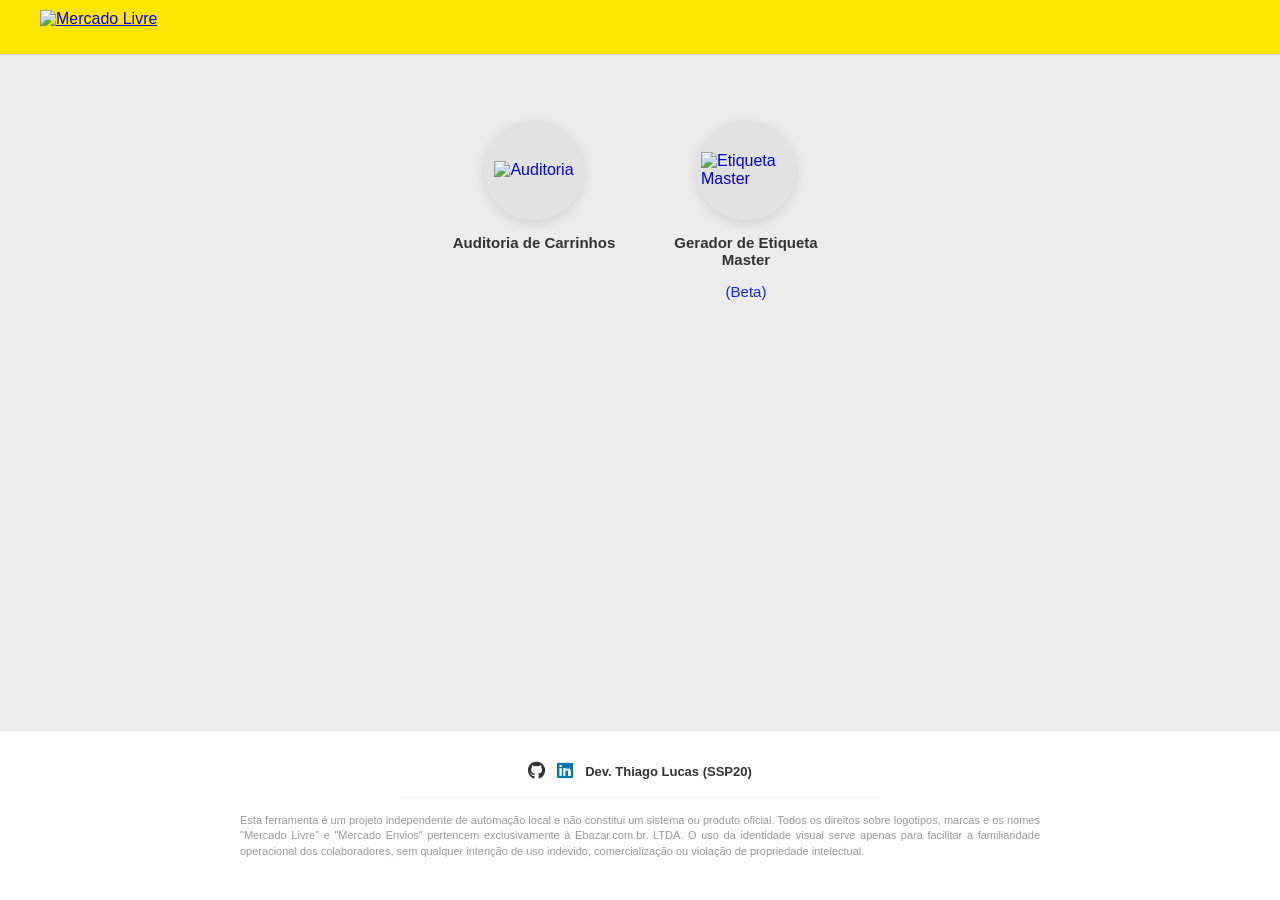
==== index.html @ 6f6f8365 "general logical and visual improvements" ====
<!DOCTYPE html>
<html lang="pt-BR">
<head>
    <meta charset="UTF-8">
    <meta name="viewport" content="width=device-width, initial-scale=1.0">
    <title>Offline Tools - MELI</title>
    <link rel="icon" href="https://http2.mlstatic.com/frontend-assets/ui-navigation/5.19.5/mercadolibre/favicon.svg" type="image/svg+xml">
    <style>
        /* --- css --- */
        html, body { height: 100%; margin: 0; padding: 0; }
        body {
            margin: 0; padding: 0;
            background-color: #ededed; 
            font-family: "Proxima Nova", -apple-system, sans-serif;
            display: flex; flex-direction: column;
        }
        .content-wrapper { flex: 1 0 auto; }
        .hidden { display: none !important; }
        .kraken-nav-header {
            background-color: #ffe600;
            height: 54px;
            display: flex; align-items: center;
            padding: 0 20px;
            box-shadow: 0 1px 0 0 rgba(0,0,0,.1);
            position: fixed; top: 0; width: 100%;
            z-index: 1000; box-sizing: border-box;
        }
        .header-content { display: flex; justify-content: flex-start; align-items: center; padding-left: 20px; width: 100%; }
        .logo-img { height: 35px; display: block; }
        .kraken-main { margin-top: 100px; }
        .menu-grid { display: flex; flex-wrap: wrap; justify-content: center; gap: 32px; padding: 20px; max-width: 1200px; margin: 0 auto; }
        .menu-card { text-decoration: none; display: flex; flex-direction: column; align-items: center; transition: transform 0.2s; width: 180px; }
        .menu-card:hover { transform: translateY(-5px); }
        .card-circle {
            background-color: #b9b9b937; 
            width: 100px; height: 100px;
            border-radius: 50%; display: flex; align-items: center;
            justify-content: center; box-shadow: 0 4px 12px rgba(0,0,0,0.12);
            margin-bottom: 14px; overflow: hidden;
        }
        .card-circle img { max-width: 90%; max-height: 90%; object-fit: contain; }
        .card-name { color: #333; font-size: 15px; text-align: center; font-weight: 600; margin: 0; }

        /* Footer */
        .main-footer { flex-shrink: 0; width: 100%; padding: 30px 20px; background-color: #fff; border-top: 1px solid #e6e6e6; text-align: center; box-sizing: border-box; }
        .footer-legal { max-width: 800px; margin: 0 auto; color: #666; font-size: 13px; }
        .footer-legal hr { border: 0; border-top: 1px solid #eee; margin: 15px auto; width: 60%; }
        .disclaimer { font-size: 11px; color: #999; text-align: justify; line-height: 1.4; }
        .embreve { font-size: 15px; color: #1023f6; text-align: justify; }

        /* Social Links */
        .dev-social-links { display: flex; align-items: center; justify-content: center; gap: 12px; margin-bottom: 10px; }
        .dev-social-links a { font-size: 18px; text-decoration: none; transition: transform 0.2s; }
        .fa-github { color: #333; }
        .fa-linkedin { color: #0077b5; }
        .dev-social-links a:hover { transform: scale(1.2); }
        .dev-social-links p { margin: 0; font-weight: 600; color: #333; }
    </style>
    <link rel="stylesheet" href="https://cdnjs.cloudflare.com/ajax/libs/font-awesome/6.0.0/css/all.min.css">
</head>
<body>
    <header class="kraken-nav-header">
        <div class="header-content">
            <div class="logo-container">
                <a href="index.html" class="logo-link">
                    <img src="https://http2.mlstatic.com/frontend-assets/ui-navigation/5.19.5/mercadolibre/logo__large_plus.png" alt="Mercado Livre" class="logo-img">
                </a>
            </div>
        </div>
    </header>

    <div class="content-wrapper">
        <main class="kraken-main">
            <div class="menu-grid">
                <a class="menu-card" href="auditoria.html">
                    <div class="card-circle">
                        <img src="icons/container-audit-icon.svg" alt="Auditoria">
                    </div>
                    <p class="card-name">Auditoria de Carrinhos</p>
                </a>
                <a href="etiqueta-master.html" class="menu-card">
                     <div class="card-circle">
                        <img src="icons/outbound-icon.svg" alt="Etiqueta Master">
                   </div>
                  <p class="card-name">Gerador de Etiqueta Master</p>
                  <p class="embreve">(Beta)</p>
                 </a>
            </div>
        </main>
    </div>

    <footer class="main-footer">
        <div class="footer-legal">
            <div class="dev-social-links">
                <a href="https://github.com/thluq" target="_blank" title="GitHub"><i class="fab fa-github"></i></a>
                <a href="https://www.linkedin.com/in/thiago-lucas-76b293208/" target="_blank" title="LinkedIn"><i class="fab fa-linkedin"></i></a>
                <p>Dev. <strong>Thiago Lucas</strong> (SSP20)</p>
            </div>
            
            <hr>
            
            <p class="disclaimer">
                Esta ferramenta é um projeto independente de automação local e não constitui um sistema ou produto oficial. 
                Todos os direitos sobre logotipos, marcas e os nomes "Mercado Livre" e "Mercado Envios" pertencem exclusivamente à Ebazar.com.br. LTDA. 
                O uso da identidade visual serve apenas para facilitar a familiaridade operacional dos colaboradores, sem qualquer intenção de uso indevido, comercialização ou violação de propriedade intelectual.
            </p>
        </div>
    </footer>
</body>
</html>
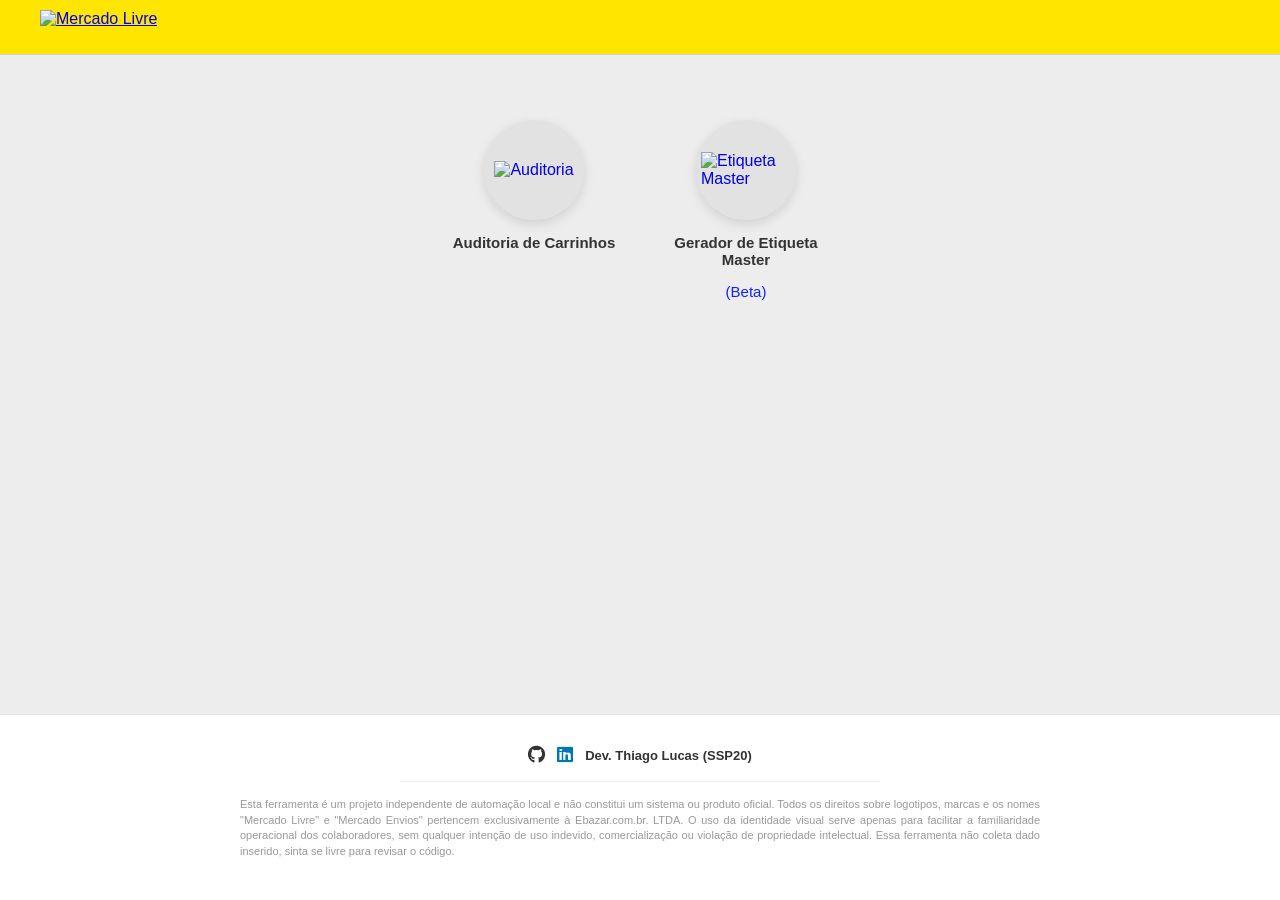
==== commit aa6e9e48: "disclaimer update" ====
--- a/index.html
+++ b/index.html
@@ -102,9 +102,9 @@
             <p class="disclaimer">
                 Esta ferramenta é um projeto independente de automação local e não constitui um sistema ou produto oficial. 
                 Todos os direitos sobre logotipos, marcas e os nomes "Mercado Livre" e "Mercado Envios" pertencem exclusivamente à Ebazar.com.br. LTDA. 
-                O uso da identidade visual serve apenas para facilitar a familiaridade operacional dos colaboradores, sem qualquer intenção de uso indevido, comercialização ou violação de propriedade intelectual.
+                O uso da identidade visual serve apenas para facilitar a familiaridade operacional dos colaboradores, sem qualquer intenção de uso indevido, comercialização ou violação de propriedade intelectual. Essa ferramenta não coleta dado inserido, sinta se livre para revisar o código.
             </p>
         </div>
     </footer>
 </body>
-</html>+</html>
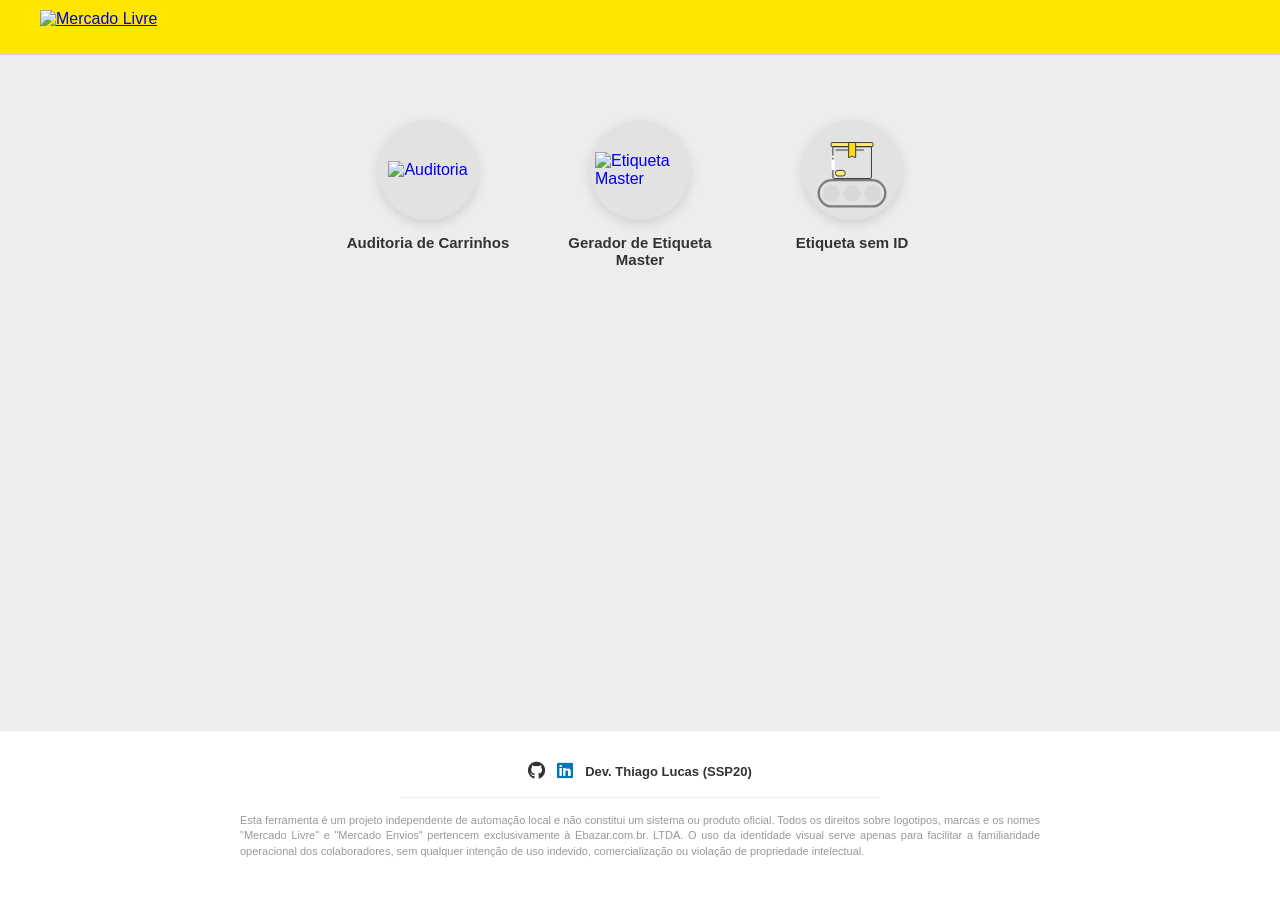
==== commit a53bae09: "SEMID label feature and master laber changes" ====
--- a/index.html
+++ b/index.html
@@ -46,7 +46,6 @@
         .footer-legal { max-width: 800px; margin: 0 auto; color: #666; font-size: 13px; }
         .footer-legal hr { border: 0; border-top: 1px solid #eee; margin: 15px auto; width: 60%; }
         .disclaimer { font-size: 11px; color: #999; text-align: justify; line-height: 1.4; }
-        .embreve { font-size: 15px; color: #1023f6; text-align: justify; }
 
         /* Social Links */
         .dev-social-links { display: flex; align-items: center; justify-content: center; gap: 12px; margin-bottom: 10px; }
@@ -78,13 +77,20 @@
                     </div>
                     <p class="card-name">Auditoria de Carrinhos</p>
                 </a>
+
                 <a href="etiqueta-master.html" class="menu-card">
                      <div class="card-circle">
                         <img src="icons/outbound-icon.svg" alt="Etiqueta Master">
                    </div>
                   <p class="card-name">Gerador de Etiqueta Master</p>
-                  <p class="embreve">(Beta)</p>
                  </a>
+
+                <a href="semid.html" class="menu-card">
+                    <div class="card-circle">
+                        <img src="icons/icon-container-home.svg" alt="Sem ID">
+                    </div>
+                    <p class="card-name">Etiqueta sem ID</p>
+                </a>
             </div>
         </main>
     </div>
@@ -102,9 +108,9 @@
             <p class="disclaimer">
                 Esta ferramenta é um projeto independente de automação local e não constitui um sistema ou produto oficial. 
                 Todos os direitos sobre logotipos, marcas e os nomes "Mercado Livre" e "Mercado Envios" pertencem exclusivamente à Ebazar.com.br. LTDA. 
-                O uso da identidade visual serve apenas para facilitar a familiaridade operacional dos colaboradores, sem qualquer intenção de uso indevido, comercialização ou violação de propriedade intelectual. Essa ferramenta não coleta dado inserido, sinta se livre para revisar o código.
+                O uso da identidade visual serve apenas para facilitar a familiaridade operacional dos colaboradores, sem qualquer intenção de uso indevido, comercialização ou violação de propriedade intelectual.
             </p>
         </div>
     </footer>
 </body>
-</html>
+</html>
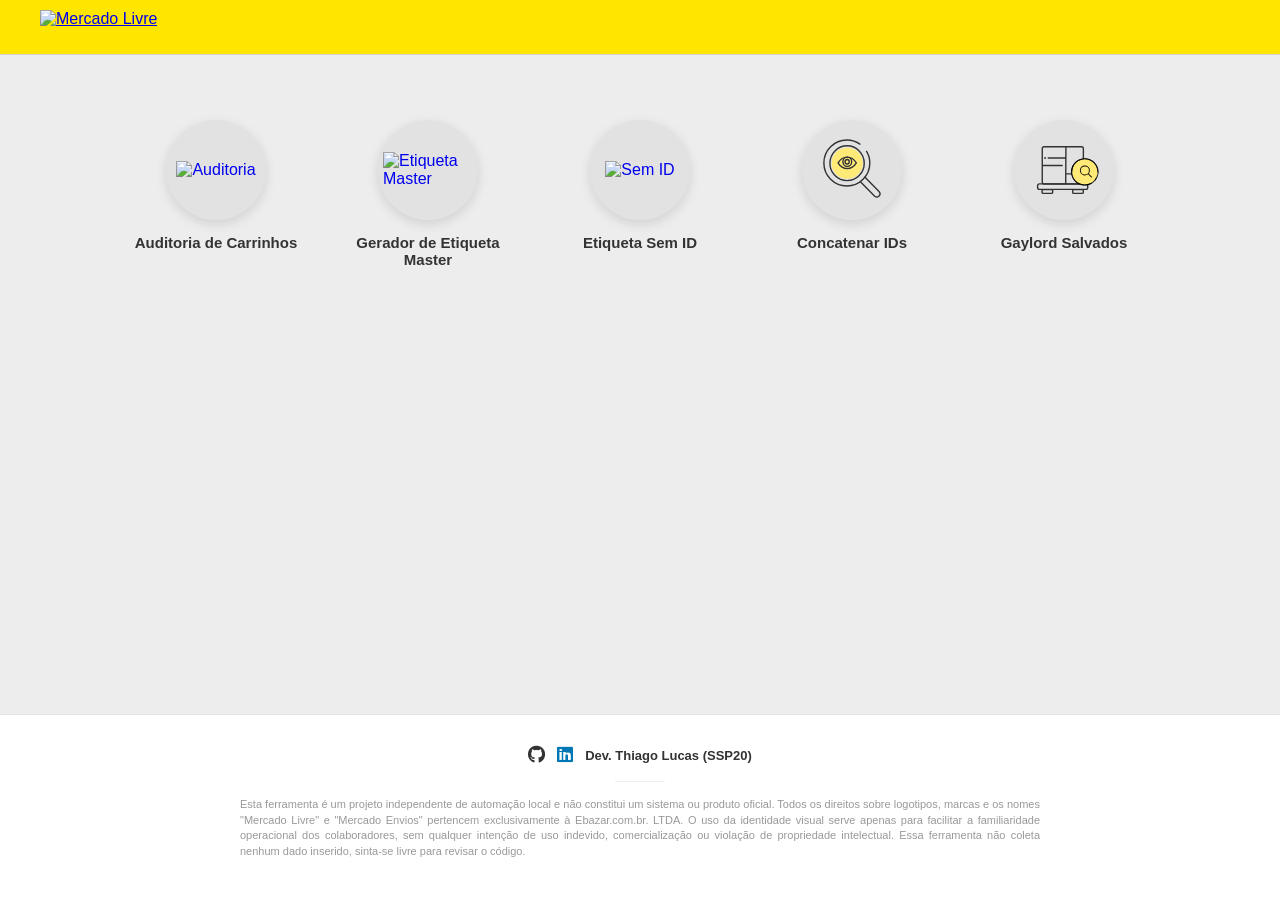
==== commit e81cbc75: "fix: remove legacy root files, restore correct index.html with 5 tools" ====
--- a/index.html
+++ b/index.html
@@ -3,58 +3,11 @@
 <head>
     <meta charset="UTF-8">
     <meta name="viewport" content="width=device-width, initial-scale=1.0">
-    <title>Offline Tools - MELI</title>
+    <title>OfflineTools - MELI</title>
+    <meta name="description" content="Hub de ferramentas offline para suporte operacional do Mercado Livre.">
     <link rel="icon" href="https://http2.mlstatic.com/frontend-assets/ui-navigation/5.19.5/mercadolibre/favicon.svg" type="image/svg+xml">
-    <style>
-        /* --- css --- */
-        html, body { height: 100%; margin: 0; padding: 0; }
-        body {
-            margin: 0; padding: 0;
-            background-color: #ededed; 
-            font-family: "Proxima Nova", -apple-system, sans-serif;
-            display: flex; flex-direction: column;
-        }
-        .content-wrapper { flex: 1 0 auto; }
-        .hidden { display: none !important; }
-        .kraken-nav-header {
-            background-color: #ffe600;
-            height: 54px;
-            display: flex; align-items: center;
-            padding: 0 20px;
-            box-shadow: 0 1px 0 0 rgba(0,0,0,.1);
-            position: fixed; top: 0; width: 100%;
-            z-index: 1000; box-sizing: border-box;
-        }
-        .header-content { display: flex; justify-content: flex-start; align-items: center; padding-left: 20px; width: 100%; }
-        .logo-img { height: 35px; display: block; }
-        .kraken-main { margin-top: 100px; }
-        .menu-grid { display: flex; flex-wrap: wrap; justify-content: center; gap: 32px; padding: 20px; max-width: 1200px; margin: 0 auto; }
-        .menu-card { text-decoration: none; display: flex; flex-direction: column; align-items: center; transition: transform 0.2s; width: 180px; }
-        .menu-card:hover { transform: translateY(-5px); }
-        .card-circle {
-            background-color: #b9b9b937; 
-            width: 100px; height: 100px;
-            border-radius: 50%; display: flex; align-items: center;
-            justify-content: center; box-shadow: 0 4px 12px rgba(0,0,0,0.12);
-            margin-bottom: 14px; overflow: hidden;
-        }
-        .card-circle img { max-width: 90%; max-height: 90%; object-fit: contain; }
-        .card-name { color: #333; font-size: 15px; text-align: center; font-weight: 600; margin: 0; }
-
-        /* Footer */
-        .main-footer { flex-shrink: 0; width: 100%; padding: 30px 20px; background-color: #fff; border-top: 1px solid #e6e6e6; text-align: center; box-sizing: border-box; }
-        .footer-legal { max-width: 800px; margin: 0 auto; color: #666; font-size: 13px; }
-        .footer-legal hr { border: 0; border-top: 1px solid #eee; margin: 15px auto; width: 60%; }
-        .disclaimer { font-size: 11px; color: #999; text-align: justify; line-height: 1.4; }
-
-        /* Social Links */
-        .dev-social-links { display: flex; align-items: center; justify-content: center; gap: 12px; margin-bottom: 10px; }
-        .dev-social-links a { font-size: 18px; text-decoration: none; transition: transform 0.2s; }
-        .fa-github { color: #333; }
-        .fa-linkedin { color: #0077b5; }
-        .dev-social-links a:hover { transform: scale(1.2); }
-        .dev-social-links p { margin: 0; font-weight: 600; color: #333; }
-    </style>
+    <link rel="stylesheet" href="css/global.css">
+    <link rel="stylesheet" href="css/index.css">
     <link rel="stylesheet" href="https://cdnjs.cloudflare.com/ajax/libs/font-awesome/6.0.0/css/all.min.css">
 </head>
 <body>
@@ -71,26 +24,42 @@
     <div class="content-wrapper">
         <main class="kraken-main">
             <div class="menu-grid">
-                <a class="menu-card" href="auditoria.html">
+
+                <a class="menu-card" href="pages/auditoria.html">
                     <div class="card-circle">
                         <img src="icons/container-audit-icon.svg" alt="Auditoria">
                     </div>
                     <p class="card-name">Auditoria de Carrinhos</p>
                 </a>
 
-                <a href="etiqueta-master.html" class="menu-card">
-                     <div class="card-circle">
+                <a href="pages/etiqueta-master.html" class="menu-card">
+                    <div class="card-circle">
                         <img src="icons/outbound-icon.svg" alt="Etiqueta Master">
-                   </div>
-                  <p class="card-name">Gerador de Etiqueta Master</p>
-                 </a>
+                    </div>
+                    <p class="card-name">Gerador de Etiqueta Master</p>
+                </a>
 
-                <a href="semid.html" class="menu-card">
+                <a href="pages/etiqueta-semid.html" class="menu-card">
                     <div class="card-circle">
-                        <img src="icons/icon-container-home.svg" alt="Sem ID">
+                        <img src="icons/audit-package-icon.svg" alt="Sem ID">
                     </div>
-                    <p class="card-name">Etiqueta sem ID</p>
+                    <p class="card-name">Etiqueta Sem ID</p>
                 </a>
+
+                <a href="pages/concatenar.html" class="menu-card">
+                    <div class="card-circle">
+                        <img src="icons/concat-ids-icon.svg" alt="Concatenar IDs">
+                    </div>
+                    <p class="card-name">Concatenar IDs</p>
+                </a>
+
+                <a href="pages/gaylord.html" class="menu-card">
+                    <div class="card-circle">
+                        <img src="icons/gaylord-icon.svg" alt="Gaylord Salvados">
+                    </div>
+                    <p class="card-name">Gaylord Salvados</p>
+                </a>
+
             </div>
         </main>
     </div>
@@ -102,13 +71,11 @@
                 <a href="https://www.linkedin.com/in/thiago-lucas-76b293208/" target="_blank" title="LinkedIn"><i class="fab fa-linkedin"></i></a>
                 <p>Dev. <strong>Thiago Lucas</strong> (SSP20)</p>
             </div>
-            
             <hr>
-            
             <p class="disclaimer">
-                Esta ferramenta é um projeto independente de automação local e não constitui um sistema ou produto oficial. 
-                Todos os direitos sobre logotipos, marcas e os nomes "Mercado Livre" e "Mercado Envios" pertencem exclusivamente à Ebazar.com.br. LTDA. 
-                O uso da identidade visual serve apenas para facilitar a familiaridade operacional dos colaboradores, sem qualquer intenção de uso indevido, comercialização ou violação de propriedade intelectual.
+                Esta ferramenta é um projeto independente de automação local e não constitui um sistema ou produto oficial.
+                Todos os direitos sobre logotipos, marcas e os nomes "Mercado Livre" e "Mercado Envios" pertencem exclusivamente à Ebazar.com.br. LTDA.
+                O uso da identidade visual serve apenas para facilitar a familiaridade operacional dos colaboradores, sem qualquer intenção de uso indevido, comercialização ou violação de propriedade intelectual. Essa ferramenta não coleta nenhum dado inserido, sinta-se livre para revisar o código.
             </p>
         </div>
     </footer>
--- a/css/global.css
+++ b/css/global.css
@@ -0,0 +1,147 @@
+/* ============================================
+   GLOBAL STYLES — OfflineTools MELI
+   Estilos compartilhados entre todas as páginas
+   ============================================ */
+
+/* --- CSS Custom Properties --- */
+:root {
+    --meli-yellow: #ffe600;
+    --meli-blue: #3483fa;
+    --meli-blue-hover: #2968c8;
+    --meli-blue-active: #1f52a0;
+    --meli-green: #00a650;
+    --meli-red: #f23d4f;
+    --meli-orange: #ff9800;
+
+    --bg-primary: #ededed;
+    --bg-white: #ffffff;
+
+    --text-primary: #333;
+    --text-secondary: #666;
+    --text-muted: #999;
+
+    --border-light: #eee;
+    --border-medium: #ddd;
+
+    --shadow-sm: 0 1px 0 0 rgba(0,0,0,.1);
+    --shadow-md: 0 2px 15px rgba(0,0,0,0.1);
+    --shadow-lg: 0 4px 15px rgba(0,0,0,0.15);
+
+    --header-height: 54px;
+    --font-primary: "Proxima Nova", -apple-system, sans-serif;
+
+    --radius-sm: 6px;
+    --radius-md: 8px;
+}
+
+/* --- Reset --- */
+*, *::before, *::after { box-sizing: border-box; }
+
+html, body {
+    height: 100%;
+    margin: 0;
+    padding: 0;
+}
+
+body {
+    background-color: var(--bg-primary);
+    font-family: var(--font-primary);
+    display: flex;
+    flex-direction: column;
+}
+
+/* --- Utilitários --- */
+.hidden { display: none !important; }
+.content-wrapper { flex: 1 0 auto; }
+
+/* --- Header (Kraken Nav) --- */
+.kraken-nav-header {
+    background-color: var(--meli-yellow);
+    height: var(--header-height);
+    display: flex;
+    align-items: center;
+    padding: 0 20px;
+    box-shadow: var(--shadow-sm);
+    position: fixed;
+    top: 0;
+    width: 100%;
+    z-index: 1001;
+}
+
+.header-content {
+    display: flex;
+    justify-content: flex-start;
+    align-items: center;
+    padding-left: 20px;
+    width: 100%;
+}
+
+.logo-container { margin: 0; }
+.logo-img { height: 35px; display: block; }
+
+/* --- Footer --- */
+.main-footer {
+    flex-shrink: 0;
+    width: 100%;
+    padding: 30px 20px;
+    background-color: var(--bg-white);
+    border-top: 1px solid #e6e6e6;
+    text-align: center;
+}
+
+.footer-legal {
+    max-width: 800px;
+    margin: 0 auto;
+    color: var(--text-secondary);
+    font-size: 13px;
+}
+
+.footer-legal hr {
+    border: 0;
+    border-top: 1px solid var(--border-light);
+    margin: 15px auto;
+    width: 50px;
+}
+
+.disclaimer {
+    font-size: 11px;
+    color: var(--text-muted);
+    text-align: justify;
+    line-height: 1.4;
+}
+
+.dev-social-links {
+    display: flex;
+    align-items: center;
+    justify-content: center;
+    gap: 12px;
+    margin-bottom: 10px;
+}
+
+.dev-social-links a {
+    font-size: 18px;
+    text-decoration: none;
+    transition: transform 0.2s;
+}
+
+.dev-social-links a:hover { transform: scale(1.2); }
+.dev-social-links p { margin: 0; font-weight: 600; color: var(--text-primary); }
+.fa-github { color: var(--text-primary); }
+.fa-linkedin { color: #0077b5; }
+
+/* --- Botão Primário (base) --- */
+.btn-primary {
+    width: 100%;
+    padding: 16px;
+    background: var(--meli-blue);
+    color: white;
+    border: none;
+    border-radius: var(--radius-sm);
+    font-weight: 600;
+    cursor: pointer;
+    font-size: 16px;
+    transition: background 0.2s;
+}
+
+.btn-primary:hover { background: var(--meli-blue-hover); }
+.btn-primary:active { background: var(--meli-blue-active); }
--- a/css/index.css
+++ b/css/index.css
@@ -0,0 +1,53 @@
+/* ============================================
+   INDEX — Estilos do menu principal
+   ============================================ */
+
+.kraken-main { margin-top: 100px; }
+
+.menu-grid {
+    display: flex;
+    flex-wrap: wrap;
+    justify-content: center;
+    gap: 32px;
+    padding: 20px;
+    max-width: 1200px;
+    margin: 0 auto;
+}
+
+.menu-card {
+    text-decoration: none;
+    display: flex;
+    flex-direction: column;
+    align-items: center;
+    transition: transform 0.2s;
+    width: 180px;
+}
+
+.menu-card:hover { transform: translateY(-5px); }
+
+.card-circle {
+    background-color: #b9b9b937;
+    width: 100px;
+    height: 100px;
+    border-radius: 50%;
+    display: flex;
+    align-items: center;
+    justify-content: center;
+    box-shadow: 0 4px 12px rgba(0,0,0,0.12);
+    margin-bottom: 14px;
+    overflow: hidden;
+}
+
+.card-circle img {
+    max-width: 90%;
+    max-height: 90%;
+    object-fit: contain;
+}
+
+.card-name {
+    color: var(--text-primary);
+    font-size: 15px;
+    text-align: center;
+    font-weight: 600;
+    margin: 0;
+}
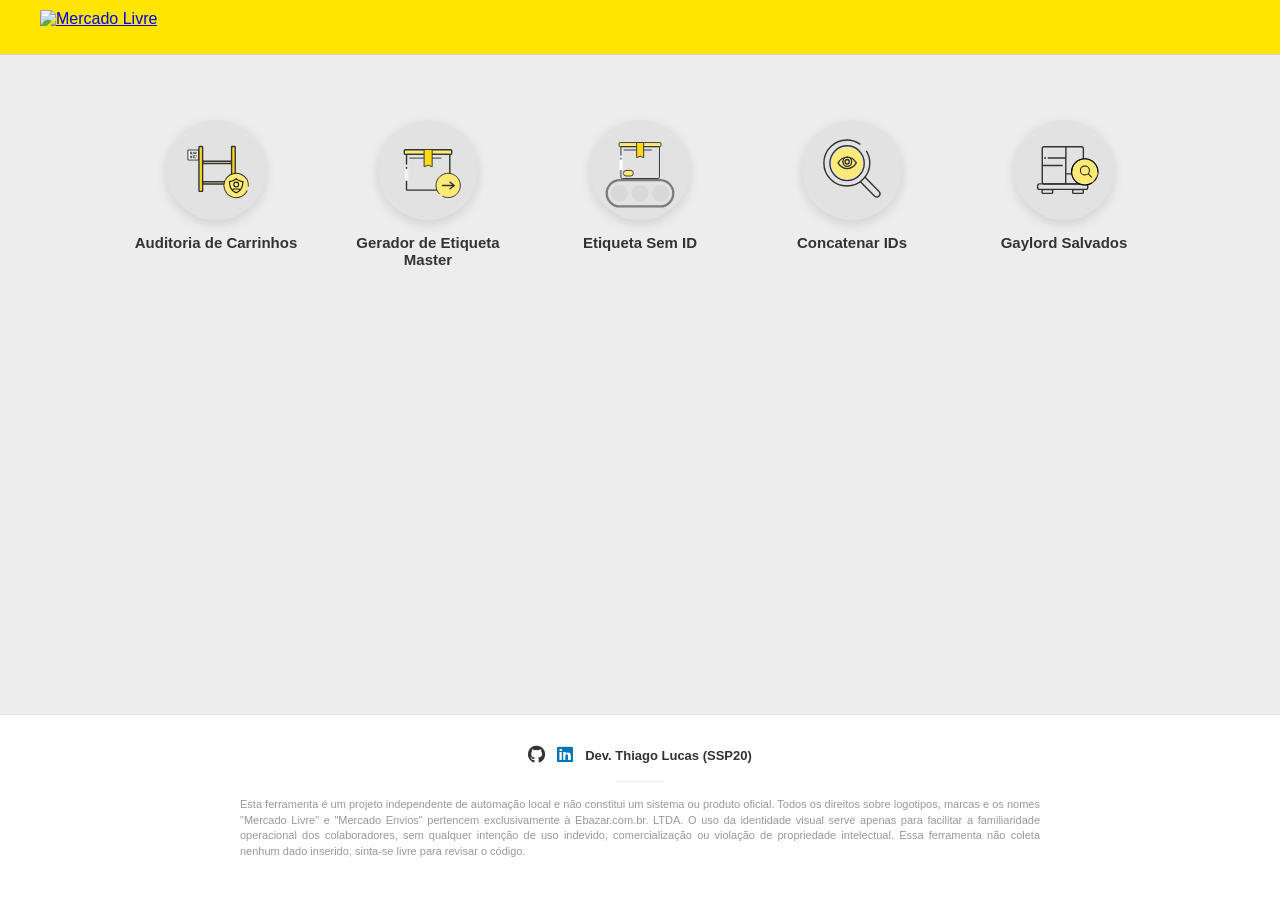
==== commit e49b080a: "refactor: rename icons to semantic names, update index.html src paths" ====
--- a/index.html
+++ b/index.html
@@ -1,21 +1,25 @@
 <!DOCTYPE html>
 <html lang="pt-BR">
+
 <head>
     <meta charset="UTF-8">
     <meta name="viewport" content="width=device-width, initial-scale=1.0">
     <title>OfflineTools - MELI</title>
     <meta name="description" content="Hub de ferramentas offline para suporte operacional do Mercado Livre.">
-    <link rel="icon" href="https://http2.mlstatic.com/frontend-assets/ui-navigation/5.19.5/mercadolibre/favicon.svg" type="image/svg+xml">
+    <link rel="icon" href="https://http2.mlstatic.com/frontend-assets/ui-navigation/5.19.5/mercadolibre/favicon.svg"
+        type="image/svg+xml">
     <link rel="stylesheet" href="css/global.css">
     <link rel="stylesheet" href="css/index.css">
     <link rel="stylesheet" href="https://cdnjs.cloudflare.com/ajax/libs/font-awesome/6.0.0/css/all.min.css">
 </head>
+
 <body>
     <header class="kraken-nav-header">
         <div class="header-content">
             <div class="logo-container">
                 <a href="index.html" class="logo-link">
-                    <img src="https://http2.mlstatic.com/frontend-assets/ui-navigation/5.19.5/mercadolibre/logo__large_plus.png" alt="Mercado Livre" class="logo-img">
+                    <img src="https://http2.mlstatic.com/frontend-assets/ui-navigation/5.19.5/mercadolibre/logo__large_plus.png"
+                        alt="Mercado Livre" class="logo-img">
                 </a>
             </div>
         </div>
@@ -27,35 +31,35 @@
 
                 <a class="menu-card" href="pages/auditoria.html">
                     <div class="card-circle">
-                        <img src="icons/container-audit-icon.svg" alt="Auditoria">
+                        <img src="icons/icon-audit.svg" alt="Auditoria">
                     </div>
                     <p class="card-name">Auditoria de Carrinhos</p>
                 </a>
 
                 <a href="pages/etiqueta-master.html" class="menu-card">
                     <div class="card-circle">
-                        <img src="icons/outbound-icon.svg" alt="Etiqueta Master">
+                        <img src="icons/icon-label-master.svg" alt="Etiqueta Master">
                     </div>
                     <p class="card-name">Gerador de Etiqueta Master</p>
                 </a>
 
                 <a href="pages/etiqueta-semid.html" class="menu-card">
                     <div class="card-circle">
-                        <img src="icons/audit-package-icon.svg" alt="Sem ID">
+                        <img src="icons/icon-label-semid.svg" alt="Sem ID">
                     </div>
                     <p class="card-name">Etiqueta Sem ID</p>
                 </a>
 
                 <a href="pages/concatenar.html" class="menu-card">
                     <div class="card-circle">
-                        <img src="icons/concat-ids-icon.svg" alt="Concatenar IDs">
+                        <img src="icons/icon-concat.svg" alt="Concatenar IDs">
                     </div>
                     <p class="card-name">Concatenar IDs</p>
                 </a>
 
                 <a href="pages/gaylord.html" class="menu-card">
                     <div class="card-circle">
-                        <img src="icons/gaylord-icon.svg" alt="Gaylord Salvados">
+                        <img src="icons/icon-gaylord.svg" alt="Gaylord Salvados">
                     </div>
                     <p class="card-name">Gaylord Salvados</p>
                 </a>
@@ -68,16 +72,22 @@
         <div class="footer-legal">
             <div class="dev-social-links">
                 <a href="https://github.com/thluq" target="_blank" title="GitHub"><i class="fab fa-github"></i></a>
-                <a href="https://www.linkedin.com/in/thiago-lucas-76b293208/" target="_blank" title="LinkedIn"><i class="fab fa-linkedin"></i></a>
+                <a href="https://www.linkedin.com/in/thiago-lucas-76b293208/" target="_blank" title="LinkedIn"><i
+                        class="fab fa-linkedin"></i></a>
                 <p>Dev. <strong>Thiago Lucas</strong> (SSP20)</p>
             </div>
             <hr>
             <p class="disclaimer">
-                Esta ferramenta é um projeto independente de automação local e não constitui um sistema ou produto oficial.
-                Todos os direitos sobre logotipos, marcas e os nomes "Mercado Livre" e "Mercado Envios" pertencem exclusivamente à Ebazar.com.br. LTDA.
-                O uso da identidade visual serve apenas para facilitar a familiaridade operacional dos colaboradores, sem qualquer intenção de uso indevido, comercialização ou violação de propriedade intelectual. Essa ferramenta não coleta nenhum dado inserido, sinta-se livre para revisar o código.
+                Esta ferramenta é um projeto independente de automação local e não constitui um sistema ou produto
+                oficial.
+                Todos os direitos sobre logotipos, marcas e os nomes "Mercado Livre" e "Mercado Envios" pertencem
+                exclusivamente à Ebazar.com.br. LTDA.
+                O uso da identidade visual serve apenas para facilitar a familiaridade operacional dos colaboradores,
+                sem qualquer intenção de uso indevido, comercialização ou violação de propriedade intelectual. Essa
+                ferramenta não coleta nenhum dado inserido, sinta-se livre para revisar o código.
             </p>
         </div>
     </footer>
 </body>
+
 </html>
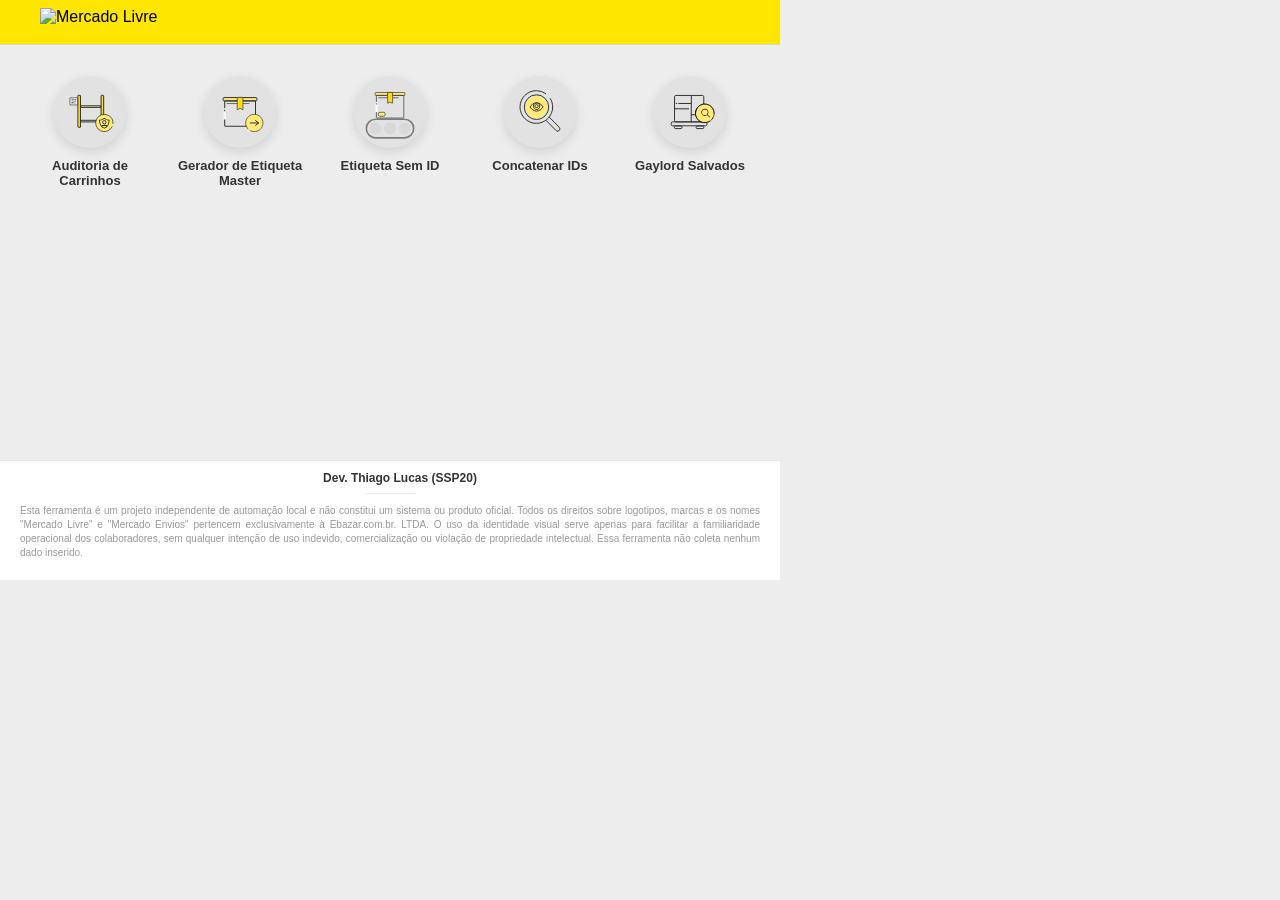
==== commit 3a204cbd: "Extension version" ====
--- a/index.html
+++ b/index.html
@@ -1,93 +1,86 @@
 <!DOCTYPE html>
 <html lang="pt-BR">
+<head>
+  <meta charset="UTF-8">
+  <meta name="viewport" content="width=device-width, initial-scale=1.0">
+  <title>OfflineTools - MELI</title>
+  <link rel="icon" href="icons/icon-48.png" type="image/png">
+  <link rel="stylesheet" href="css/global.css">
+  <link rel="stylesheet" href="css/index.css">
+  <!-- Font Awesome local (baixar conforme README-extension.md) -->
+  <link rel="stylesheet" href="libs/font-awesome/css/all.min.css">
+</head>
+<body>
 
-<head>
-    <meta charset="UTF-8">
-    <meta name="viewport" content="width=device-width, initial-scale=1.0">
-    <title>OfflineTools - MELI</title>
-    <meta name="description" content="Hub de ferramentas offline para suporte operacional do Mercado Livre.">
-    <link rel="icon" href="https://http2.mlstatic.com/frontend-assets/ui-navigation/5.19.5/mercadolibre/favicon.svg"
-        type="image/svg+xml">
-    <link rel="stylesheet" href="css/global.css">
-    <link rel="stylesheet" href="css/index.css">
-    <link rel="stylesheet" href="https://cdnjs.cloudflare.com/ajax/libs/font-awesome/6.0.0/css/all.min.css">
-</head>
+  <header class="kraken-nav-header">
+    <div class="header-content">
+      <div class="logo-container">
+        <!-- Logo local (baixar conforme README-extension.md) -->
+        <img src="icons/meli-logo.png" alt="Mercado Livre" class="logo-img">
+      </div>
+    </div>
+  </header>
 
-<body>
-    <header class="kraken-nav-header">
-        <div class="header-content">
-            <div class="logo-container">
-                <a href="index.html" class="logo-link">
-                    <img src="https://http2.mlstatic.com/frontend-assets/ui-navigation/5.19.5/mercadolibre/logo__large_plus.png"
-                        alt="Mercado Livre" class="logo-img">
-                </a>
-            </div>
-        </div>
-    </header>
+  <div class="content-wrapper">
+    <main class="kraken-main">
+      <div class="menu-grid">
 
-    <div class="content-wrapper">
-        <main class="kraken-main">
-            <div class="menu-grid">
+        <a class="menu-card" href="pages/auditoria.html">
+          <div class="card-circle">
+            <img src="icons/icon-audit.svg" alt="Auditoria">
+          </div>
+          <p class="card-name">Auditoria de Carrinhos</p>
+        </a>
 
-                <a class="menu-card" href="pages/auditoria.html">
-                    <div class="card-circle">
-                        <img src="icons/icon-audit.svg" alt="Auditoria">
-                    </div>
-                    <p class="card-name">Auditoria de Carrinhos</p>
-                </a>
+        <a href="pages/etiqueta-master.html" class="menu-card">
+          <div class="card-circle">
+            <img src="icons/icon-label-master.svg" alt="Etiqueta Master">
+          </div>
+          <p class="card-name">Gerador de Etiqueta Master</p>
+        </a>
 
-                <a href="pages/etiqueta-master.html" class="menu-card">
-                    <div class="card-circle">
-                        <img src="icons/icon-label-master.svg" alt="Etiqueta Master">
-                    </div>
-                    <p class="card-name">Gerador de Etiqueta Master</p>
-                </a>
+        <a href="pages/etiqueta-semid.html" class="menu-card">
+          <div class="card-circle">
+            <img src="icons/icon-label-semid.svg" alt="Sem ID">
+          </div>
+          <p class="card-name">Etiqueta Sem ID</p>
+        </a>
 
-                <a href="pages/etiqueta-semid.html" class="menu-card">
-                    <div class="card-circle">
-                        <img src="icons/icon-label-semid.svg" alt="Sem ID">
-                    </div>
-                    <p class="card-name">Etiqueta Sem ID</p>
-                </a>
+        <a href="pages/concatenar.html" class="menu-card">
+          <div class="card-circle">
+            <img src="icons/icon-concat.svg" alt="Concatenar IDs">
+          </div>
+          <p class="card-name">Concatenar IDs</p>
+        </a>
 
-                <a href="pages/concatenar.html" class="menu-card">
-                    <div class="card-circle">
-                        <img src="icons/icon-concat.svg" alt="Concatenar IDs">
-                    </div>
-                    <p class="card-name">Concatenar IDs</p>
-                </a>
+        <a href="pages/gaylord.html" class="menu-card">
+          <div class="card-circle">
+            <img src="icons/icon-gaylord.svg" alt="Gaylord Salvados">
+          </div>
+          <p class="card-name">Gaylord Salvados</p>
+        </a>
 
-                <a href="pages/gaylord.html" class="menu-card">
-                    <div class="card-circle">
-                        <img src="icons/icon-gaylord.svg" alt="Gaylord Salvados">
-                    </div>
-                    <p class="card-name">Gaylord Salvados</p>
-                </a>
+      </div>
+    </main>
+  </div>
 
-            </div>
-        </main>
+  <footer class="main-footer">
+    <div class="footer-legal">
+      <div class="dev-social-links">
+        <a href="https://github.com/thluq" target="_blank" title="GitHub"><i class="fab fa-github"></i></a>
+        <a href="https://www.linkedin.com/in/thiago-lucas-76b293208/" target="_blank" title="LinkedIn"><i class="fab fa-linkedin"></i></a>
+        <p>Dev. <strong>Thiago Lucas</strong> (SSP20)</p>
+      </div>
+      <hr>
+      <p class="disclaimer">
+        Esta ferramenta é um projeto independente de automação local e não constitui um sistema ou produto oficial.
+        Todos os direitos sobre logotipos, marcas e os nomes "Mercado Livre" e "Mercado Envios" pertencem
+        exclusivamente à Ebazar.com.br. LTDA. O uso da identidade visual serve apenas para facilitar a
+        familiaridade operacional dos colaboradores, sem qualquer intenção de uso indevido, comercialização
+        ou violação de propriedade intelectual. Essa ferramenta não coleta nenhum dado inserido.
+      </p>
     </div>
+  </footer>
 
-    <footer class="main-footer">
-        <div class="footer-legal">
-            <div class="dev-social-links">
-                <a href="https://github.com/thluq" target="_blank" title="GitHub"><i class="fab fa-github"></i></a>
-                <a href="https://www.linkedin.com/in/thiago-lucas-76b293208/" target="_blank" title="LinkedIn"><i
-                        class="fab fa-linkedin"></i></a>
-                <p>Dev. <strong>Thiago Lucas</strong> (SSP20)</p>
-            </div>
-            <hr>
-            <p class="disclaimer">
-                Esta ferramenta é um projeto independente de automação local e não constitui um sistema ou produto
-                oficial.
-                Todos os direitos sobre logotipos, marcas e os nomes "Mercado Livre" e "Mercado Envios" pertencem
-                exclusivamente à Ebazar.com.br. LTDA.
-                O uso da identidade visual serve apenas para facilitar a familiaridade operacional dos colaboradores,
-                sem qualquer intenção de uso indevido, comercialização ou violação de propriedade intelectual. Essa
-                ferramenta não coleta nenhum dado inserido, sinta-se livre para revisar o código.
-            </p>
-        </div>
-    </footer>
 </body>
-
-</html>+</html>
--- a/css/global.css
+++ b/css/global.css
@@ -1,6 +1,6 @@
 /* ============================================
-   GLOBAL STYLES — OfflineTools MELI
-   Estilos compartilhados entre todas as páginas
+   GLOBAL STYLES — OfflineTools MELI (Extension)
+   Adaptado para popup do Chrome (~780x580px)
    ============================================ */
 
 /* --- CSS Custom Properties --- */
@@ -27,20 +27,31 @@
     --shadow-md: 0 2px 15px rgba(0,0,0,0.1);
     --shadow-lg: 0 4px 15px rgba(0,0,0,0.15);
 
-    --header-height: 54px;
+    /* Popup tem header menor pra ganhar espaço vertical */
+    --header-height: 44px;
     --font-primary: "Proxima Nova", -apple-system, sans-serif;
 
     --radius-sm: 6px;
     --radius-md: 8px;
+
+    /* Dimensões fixas do popup */
+    --popup-width: 780px;
+    --popup-height: 580px;
 }
 
 /* --- Reset --- */
 *, *::before, *::after { box-sizing: border-box; }
 
+html {
+    /* Força o tamanho do popup — o Chrome respeita isso */
+    width: var(--popup-width);
+    min-width: var(--popup-width);
+}
+
 html, body {
-    height: 100%;
     margin: 0;
     padding: 0;
+    overflow-x: hidden;
 }
 
 body {
@@ -48,13 +59,19 @@
     font-family: var(--font-primary);
     display: flex;
     flex-direction: column;
+    width: var(--popup-width);
+    min-height: var(--popup-height);
+    /* Sem height: 100% — popup define a altura pelo conteúdo */
 }
 
 /* --- Utilitários --- */
 .hidden { display: none !important; }
 .content-wrapper { flex: 1 0 auto; }
 
-/* --- Header (Kraken Nav) --- */
+/* --- Header ---
+   Na extensão: NÃO é fixed (não faz sentido em popup),
+   e é um pouco menor pra economizar espaço vertical.
+   -------------------------------------------------------- */
 .kraken-nav-header {
     background-color: var(--meli-yellow);
     height: var(--header-height);
@@ -62,8 +79,7 @@
     align-items: center;
     padding: 0 20px;
     box-shadow: var(--shadow-sm);
-    position: fixed;
-    top: 0;
+    /* position: fixed removido — era pra versão web */
     width: 100%;
     z-index: 1001;
 }
@@ -77,13 +93,18 @@
 }
 
 .logo-container { margin: 0; }
-.logo-img { height: 35px; display: block; }
 
-/* --- Footer --- */
+/* Logo um pouco menor que na web */
+.logo-img { height: 28px; display: block; }
+
+/* --- Footer ---
+   Compacto na extensão: sem o disclaimer longo pra não
+   ocupar espaço precioso do popup.
+   -------------------------------------------------------- */
 .main-footer {
     flex-shrink: 0;
     width: 100%;
-    padding: 30px 20px;
+    padding: 10px 20px;
     background-color: var(--bg-white);
     border-top: 1px solid #e6e6e6;
     text-align: center;
@@ -93,18 +114,18 @@
     max-width: 800px;
     margin: 0 auto;
     color: var(--text-secondary);
-    font-size: 13px;
+    font-size: 12px;
 }
 
 .footer-legal hr {
     border: 0;
     border-top: 1px solid var(--border-light);
-    margin: 15px auto;
+    margin: 8px auto;
     width: 50px;
 }
 
 .disclaimer {
-    font-size: 11px;
+    font-size: 10px;
     color: var(--text-muted);
     text-align: justify;
     line-height: 1.4;
@@ -114,12 +135,12 @@
     display: flex;
     align-items: center;
     justify-content: center;
-    gap: 12px;
-    margin-bottom: 10px;
+    gap: 10px;
+    margin-bottom: 4px;
 }
 
 .dev-social-links a {
-    font-size: 18px;
+    font-size: 16px;
     text-decoration: none;
     transition: transform 0.2s;
 }
@@ -132,14 +153,14 @@
 /* --- Botão Primário (base) --- */
 .btn-primary {
     width: 100%;
-    padding: 16px;
+    padding: 12px;
     background: var(--meli-blue);
     color: white;
     border: none;
     border-radius: var(--radius-sm);
     font-weight: 600;
     cursor: pointer;
-    font-size: 16px;
+    font-size: 15px;
     transition: background 0.2s;
 }
 
--- a/css/index.css
+++ b/css/index.css
@@ -1,16 +1,19 @@
 /* ============================================
-   INDEX — Estilos do menu principal
+   INDEX — Estilos do menu principal (Extension)
+   Adaptado para popup ~780x580px
    ============================================ */
 
-.kraken-main { margin-top: 100px; }
+/* margin-top = altura do header (não é mais fixed, mas mantém espaçamento visual) */
+.kraken-main { margin-top: 16px; }
 
 .menu-grid {
     display: flex;
     flex-wrap: wrap;
     justify-content: center;
-    gap: 32px;
-    padding: 20px;
-    max-width: 1200px;
+    /* gap reduzido pra caber tudo sem scroll */
+    gap: 20px;
+    padding: 16px 20px;
+    max-width: 780px;
     margin: 0 auto;
 }
 
@@ -20,21 +23,23 @@
     flex-direction: column;
     align-items: center;
     transition: transform 0.2s;
-    width: 180px;
+    /* Largura menor que na web pra caber 5 cards em ~2 linhas */
+    width: 130px;
 }
 
-.menu-card:hover { transform: translateY(-5px); }
+.menu-card:hover { transform: translateY(-4px); }
 
 .card-circle {
     background-color: #b9b9b937;
-    width: 100px;
-    height: 100px;
+    /* Círculo menor */
+    width: 72px;
+    height: 72px;
     border-radius: 50%;
     display: flex;
     align-items: center;
     justify-content: center;
     box-shadow: 0 4px 12px rgba(0,0,0,0.12);
-    margin-bottom: 14px;
+    margin-bottom: 10px;
     overflow: hidden;
 }
 
@@ -46,7 +51,8 @@
 
 .card-name {
     color: var(--text-primary);
-    font-size: 15px;
+    /* Fonte menor */
+    font-size: 13px;
     text-align: center;
     font-weight: 600;
     margin: 0;
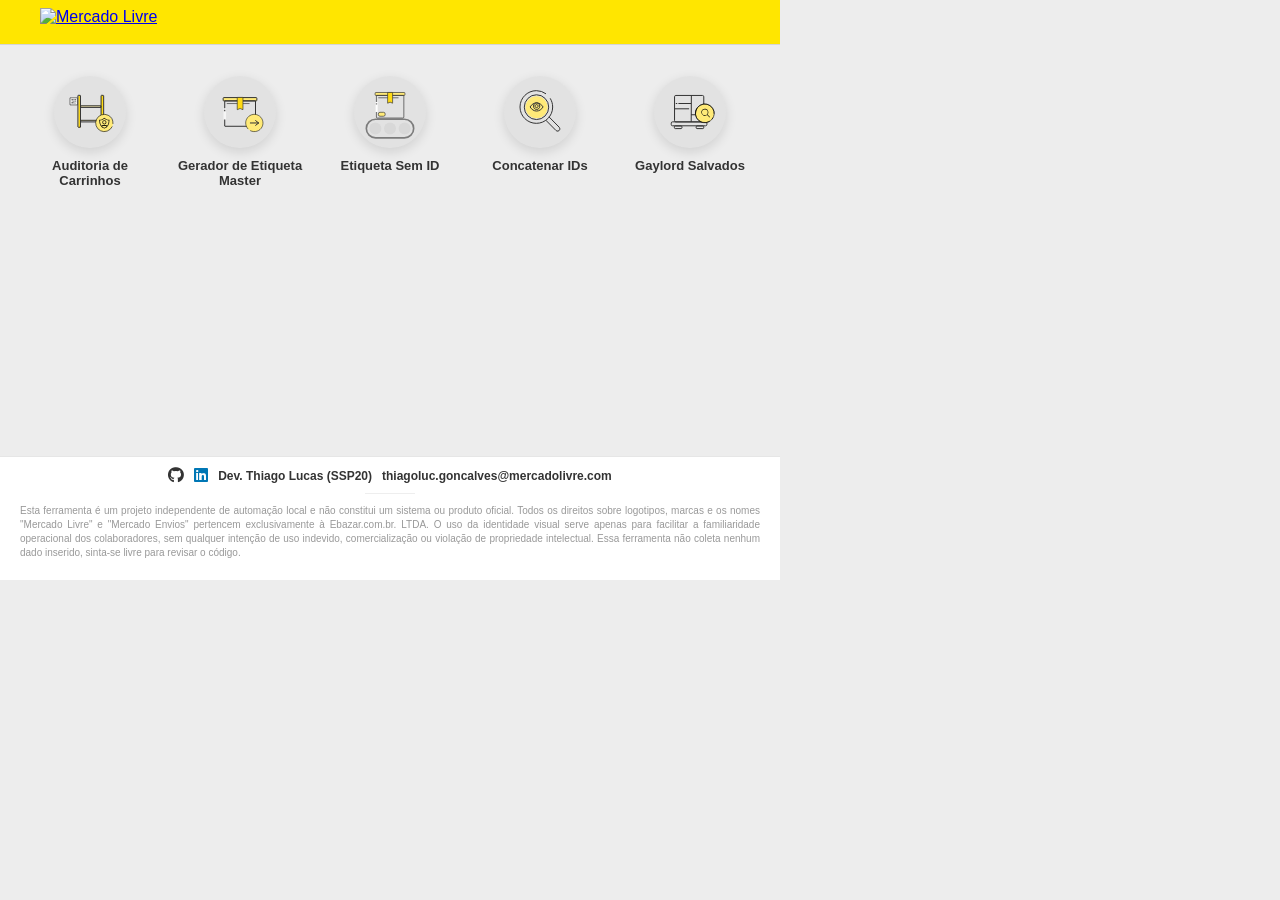
==== commit 589fd986: "Update index.html" ====
--- a/index.html
+++ b/index.html
@@ -1,86 +1,94 @@
 <!DOCTYPE html>
 <html lang="pt-BR">
+
 <head>
-  <meta charset="UTF-8">
-  <meta name="viewport" content="width=device-width, initial-scale=1.0">
-  <title>OfflineTools - MELI</title>
-  <link rel="icon" href="icons/icon-48.png" type="image/png">
-  <link rel="stylesheet" href="css/global.css">
-  <link rel="stylesheet" href="css/index.css">
-  <!-- Font Awesome local (baixar conforme README-extension.md) -->
-  <link rel="stylesheet" href="libs/font-awesome/css/all.min.css">
+    <meta charset="UTF-8">
+    <meta name="viewport" content="width=device-width, initial-scale=1.0">
+    <title>OfflineTools - MELI</title>
+    <meta name="description" content="Hub de ferramentas offline para suporte operacional do Mercado Livre.">
+    <link rel="icon" href="https://http2.mlstatic.com/frontend-assets/ui-navigation/5.19.5/mercadolibre/favicon.svg"
+        type="image/svg+xml">
+    <link rel="stylesheet" href="css/global.css">
+    <link rel="stylesheet" href="css/index.css">
+    <link rel="stylesheet" href="https://cdnjs.cloudflare.com/ajax/libs/font-awesome/6.0.0/css/all.min.css">
 </head>
+
 <body>
+    <header class="kraken-nav-header">
+        <div class="header-content">
+            <div class="logo-container">
+                <a href="index.html" class="logo-link">
+                    <img src="https://http2.mlstatic.com/frontend-assets/ui-navigation/5.19.5/mercadolibre/logo__large_plus.png"
+                        alt="Mercado Livre" class="logo-img">
+                </a>
+            </div>
+        </div>
+    </header>
 
-  <header class="kraken-nav-header">
-    <div class="header-content">
-      <div class="logo-container">
-        <!-- Logo local (baixar conforme README-extension.md) -->
-        <img src="icons/meli-logo.png" alt="Mercado Livre" class="logo-img">
-      </div>
+    <div class="content-wrapper">
+        <main class="kraken-main">
+            <div class="menu-grid">
+
+                <a class="menu-card" href="pages/auditoria.html">
+                    <div class="card-circle">
+                        <img src="icons/icon-audit.svg" alt="Auditoria">
+                    </div>
+                    <p class="card-name">Auditoria de Carrinhos</p>
+                </a>
+
+                <a href="pages/etiqueta-master.html" class="menu-card">
+                    <div class="card-circle">
+                        <img src="icons/icon-label-master.svg" alt="Etiqueta Master">
+                    </div>
+                    <p class="card-name">Gerador de Etiqueta Master</p>
+                </a>
+
+                <a href="pages/etiqueta-semid.html" class="menu-card">
+                    <div class="card-circle">
+                        <img src="icons/icon-label-semid.svg" alt="Sem ID">
+                    </div>
+                    <p class="card-name">Etiqueta Sem ID</p>
+                </a>
+
+                <a href="pages/concatenar.html" class="menu-card">
+                    <div class="card-circle">
+                        <img src="icons/icon-concat.svg" alt="Concatenar IDs">
+                    </div>
+                    <p class="card-name">Concatenar IDs</p>
+                </a>
+
+                <a href="pages/gaylord.html" class="menu-card">
+                    <div class="card-circle">
+                        <img src="icons/icon-gaylord.svg" alt="Gaylord Salvados">
+                    </div>
+                    <p class="card-name">Gaylord Salvados</p>
+                </a>
+
+            </div>
+        </main>
     </div>
-  </header>
 
-  <div class="content-wrapper">
-    <main class="kraken-main">
-      <div class="menu-grid">
+    <footer class="main-footer">
+        <div class="footer-legal">
+            <div class="dev-social-links">
+                <a href="https://github.com/thluq" target="_blank" title="GitHub"><i class="fab fa-github"></i></a>
+                <a href="https://www.linkedin.com/in/thiago-lucas-76b293208/" target="_blank" title="LinkedIn"><i
+                        class="fab fa-linkedin"></i></a>
+                <p>Dev. <strong>Thiago Lucas</strong> (SSP20)</p>
+                  <p><strong>thiagoluc.goncalves@mercadolivre.com</strong></p>
+            </div>
+            <hr>
+            <p class="disclaimer">
+                Esta ferramenta é um projeto independente de automação local e não constitui um sistema ou produto
+                oficial.
+                Todos os direitos sobre logotipos, marcas e os nomes "Mercado Livre" e "Mercado Envios" pertencem
+                exclusivamente à Ebazar.com.br. LTDA.
+                O uso da identidade visual serve apenas para facilitar a familiaridade operacional dos colaboradores,
+                sem qualquer intenção de uso indevido, comercialização ou violação de propriedade intelectual. Essa
+                ferramenta não coleta nenhum dado inserido, sinta-se livre para revisar o código.
+            </p>
+        </div>
+    </footer>
+</body>
 
-        <a class="menu-card" href="pages/auditoria.html">
-          <div class="card-circle">
-            <img src="icons/icon-audit.svg" alt="Auditoria">
-          </div>
-          <p class="card-name">Auditoria de Carrinhos</p>
-        </a>
-
-        <a href="pages/etiqueta-master.html" class="menu-card">
-          <div class="card-circle">
-            <img src="icons/icon-label-master.svg" alt="Etiqueta Master">
-          </div>
-          <p class="card-name">Gerador de Etiqueta Master</p>
-        </a>
-
-        <a href="pages/etiqueta-semid.html" class="menu-card">
-          <div class="card-circle">
-            <img src="icons/icon-label-semid.svg" alt="Sem ID">
-          </div>
-          <p class="card-name">Etiqueta Sem ID</p>
-        </a>
-
-        <a href="pages/concatenar.html" class="menu-card">
-          <div class="card-circle">
-            <img src="icons/icon-concat.svg" alt="Concatenar IDs">
-          </div>
-          <p class="card-name">Concatenar IDs</p>
-        </a>
-
-        <a href="pages/gaylord.html" class="menu-card">
-          <div class="card-circle">
-            <img src="icons/icon-gaylord.svg" alt="Gaylord Salvados">
-          </div>
-          <p class="card-name">Gaylord Salvados</p>
-        </a>
-
-      </div>
-    </main>
-  </div>
-
-  <footer class="main-footer">
-    <div class="footer-legal">
-      <div class="dev-social-links">
-        <a href="https://github.com/thluq" target="_blank" title="GitHub"><i class="fab fa-github"></i></a>
-        <a href="https://www.linkedin.com/in/thiago-lucas-76b293208/" target="_blank" title="LinkedIn"><i class="fab fa-linkedin"></i></a>
-        <p>Dev. <strong>Thiago Lucas</strong> (SSP20)</p>
-      </div>
-      <hr>
-      <p class="disclaimer">
-        Esta ferramenta é um projeto independente de automação local e não constitui um sistema ou produto oficial.
-        Todos os direitos sobre logotipos, marcas e os nomes "Mercado Livre" e "Mercado Envios" pertencem
-        exclusivamente à Ebazar.com.br. LTDA. O uso da identidade visual serve apenas para facilitar a
-        familiaridade operacional dos colaboradores, sem qualquer intenção de uso indevido, comercialização
-        ou violação de propriedade intelectual. Essa ferramenta não coleta nenhum dado inserido.
-      </p>
-    </div>
-  </footer>
-
-</body>
 </html>
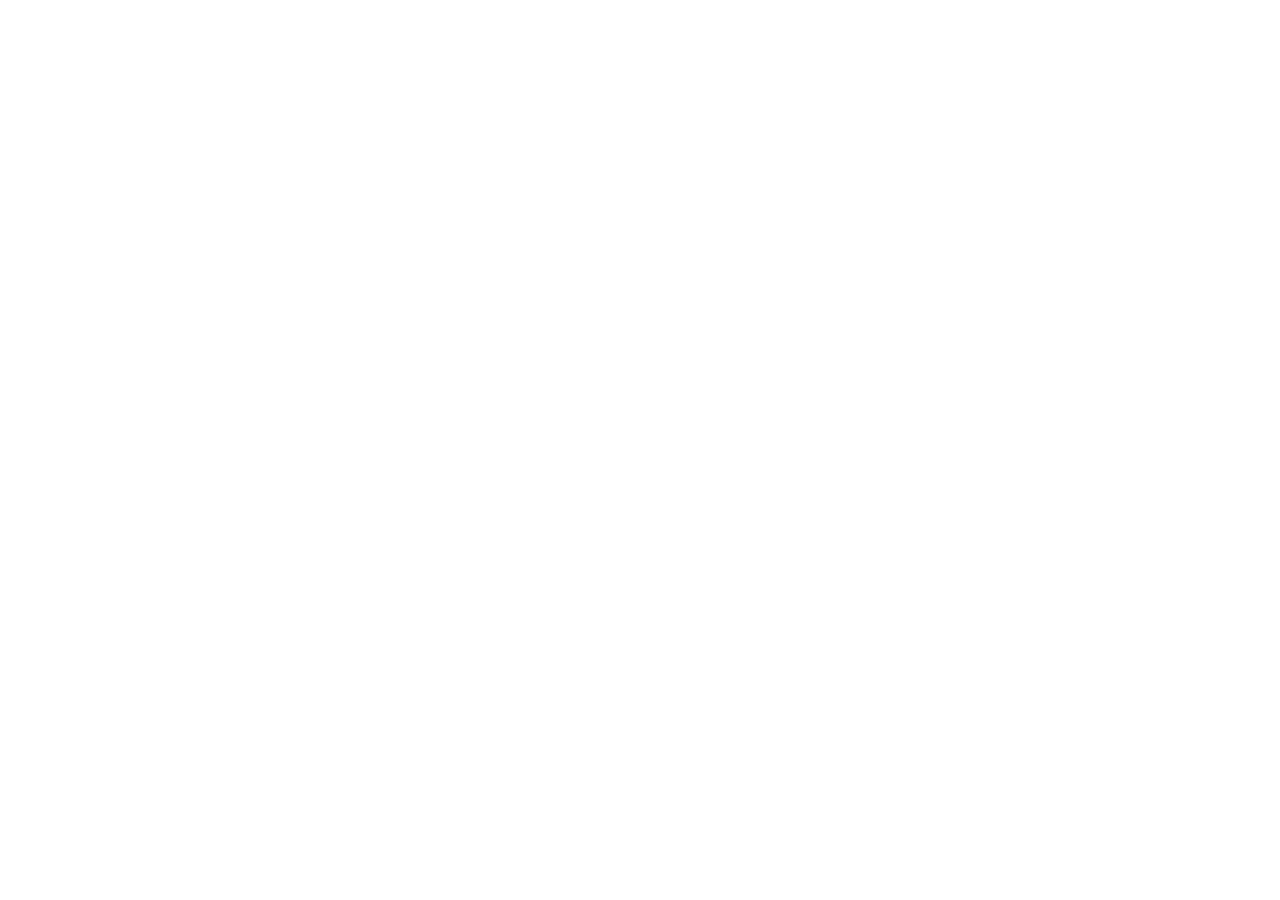
==== commit e9dad0b3: "Index redirecionador Projeto importado para o grid, dentro do ecossistema MELI" ====
--- a/index.html
+++ b/index.html
@@ -3,92 +3,13 @@
 
 <head>
     <meta charset="UTF-8">
-    <meta name="viewport" content="width=device-width, initial-scale=1.0">
-    <title>OfflineTools - MELI</title>
-    <meta name="description" content="Hub de ferramentas offline para suporte operacional do Mercado Livre.">
-    <link rel="icon" href="https://http2.mlstatic.com/frontend-assets/ui-navigation/5.19.5/mercadolibre/favicon.svg"
-        type="image/svg+xml">
-    <link rel="stylesheet" href="css/global.css">
-    <link rel="stylesheet" href="css/index.css">
-    <link rel="stylesheet" href="https://cdnjs.cloudflare.com/ajax/libs/font-awesome/6.0.0/css/all.min.css">
+    <meta http-equiv="refresh" content="0; url=https://grid.adminml.com/d/01KXY41NXHTTX6YHJ0ADN0XJ7V/view">
+    <link rel="canonical" href="https://grid.adminml.com/d/01KXY41NXHTTX6YHJ0ADN0XJ7V/view">
+    <title>Redirecionando...</title>
 </head>
 
 <body>
-    <header class="kraken-nav-header">
-        <div class="header-content">
-            <div class="logo-container">
-                <a href="index.html" class="logo-link">
-                    <img src="https://http2.mlstatic.com/frontend-assets/ui-navigation/5.19.5/mercadolibre/logo__large_plus.png"
-                        alt="Mercado Livre" class="logo-img">
-                </a>
-            </div>
-        </div>
-    </header>
-
-    <div class="content-wrapper">
-        <main class="kraken-main">
-            <div class="menu-grid">
-
-                <a class="menu-card" href="pages/auditoria.html">
-                    <div class="card-circle">
-                        <img src="icons/icon-audit.svg" alt="Auditoria">
-                    </div>
-                    <p class="card-name">Auditoria de Carrinhos</p>
-                </a>
-
-                <a href="pages/etiqueta-master.html" class="menu-card">
-                    <div class="card-circle">
-                        <img src="icons/icon-label-master.svg" alt="Etiqueta Master">
-                    </div>
-                    <p class="card-name">Gerador de Etiqueta Master</p>
-                </a>
-
-                <a href="pages/etiqueta-semid.html" class="menu-card">
-                    <div class="card-circle">
-                        <img src="icons/icon-label-semid.svg" alt="Sem ID">
-                    </div>
-                    <p class="card-name">Etiqueta Sem ID</p>
-                </a>
-
-                <a href="pages/concatenar.html" class="menu-card">
-                    <div class="card-circle">
-                        <img src="icons/icon-concat.svg" alt="Concatenar IDs">
-                    </div>
-                    <p class="card-name">Concatenar IDs</p>
-                </a>
-
-                <a href="pages/gaylord.html" class="menu-card">
-                    <div class="card-circle">
-                        <img src="icons/icon-gaylord.svg" alt="Gaylord Salvados">
-                    </div>
-                    <p class="card-name">Gaylord Salvados</p>
-                </a>
-
-            </div>
-        </main>
-    </div>
-
-    <footer class="main-footer">
-        <div class="footer-legal">
-            <div class="dev-social-links">
-                <a href="https://github.com/thluq" target="_blank" title="GitHub"><i class="fab fa-github"></i></a>
-                <a href="https://www.linkedin.com/in/thiago-lucas-76b293208/" target="_blank" title="LinkedIn"><i
-                        class="fab fa-linkedin"></i></a>
-                <p>Dev. <strong>Thiago Lucas</strong> (SSP20)</p>
-                  <p><strong>thiagoluc.goncalves@mercadolivre.com</strong></p>
-            </div>
-            <hr>
-            <p class="disclaimer">
-                Esta ferramenta é um projeto independente de automação local e não constitui um sistema ou produto
-                oficial.
-                Todos os direitos sobre logotipos, marcas e os nomes "Mercado Livre" e "Mercado Envios" pertencem
-                exclusivamente à Ebazar.com.br. LTDA.
-                O uso da identidade visual serve apenas para facilitar a familiaridade operacional dos colaboradores,
-                sem qualquer intenção de uso indevido, comercialização ou violação de propriedade intelectual. Essa
-                ferramenta não coleta nenhum dado inserido, sinta-se livre para revisar o código.
-            </p>
-        </div>
-    </footer>
+    <p>Redirecionando... se não redirecionar automaticamente, <a href="https://grid.adminml.com/d/01KXY41NXHTTX6YHJ0ADN0XJ7V/view">clique aqui</a>.</p>
 </body>
 
 </html>
